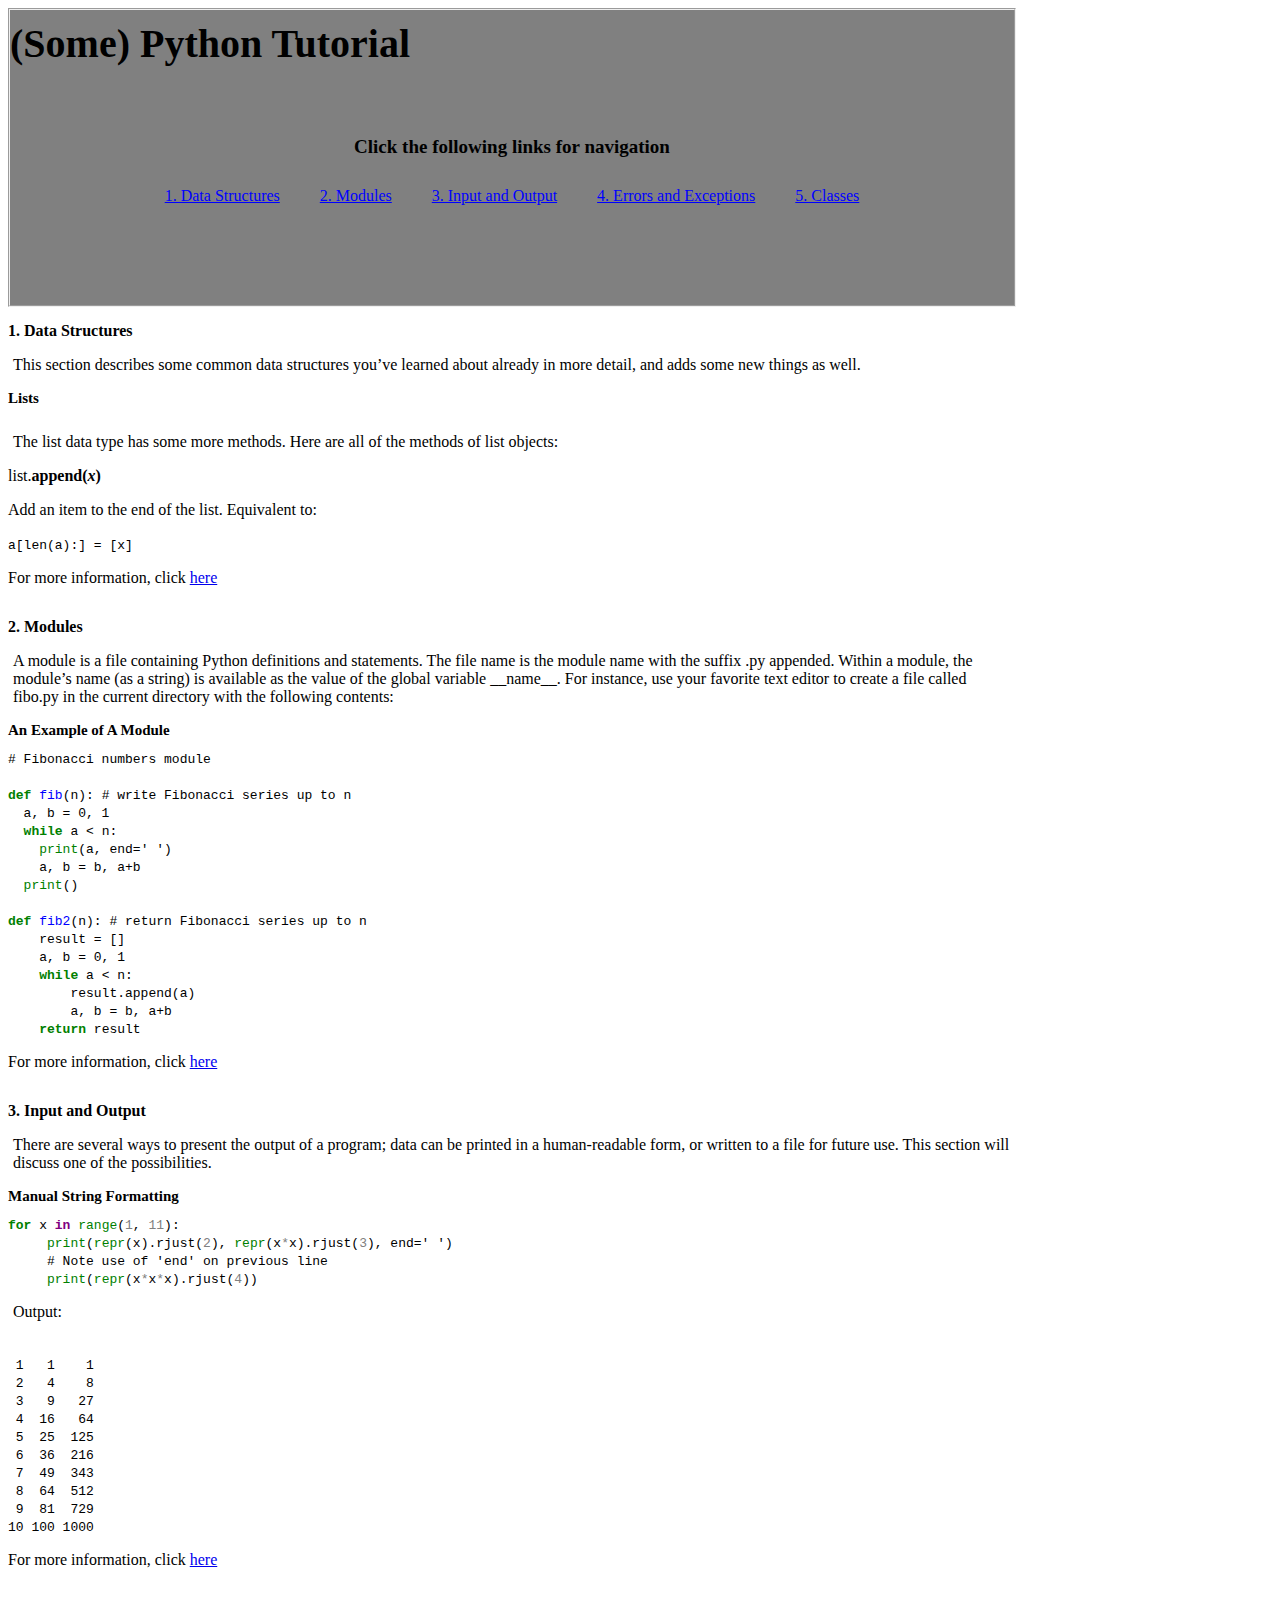
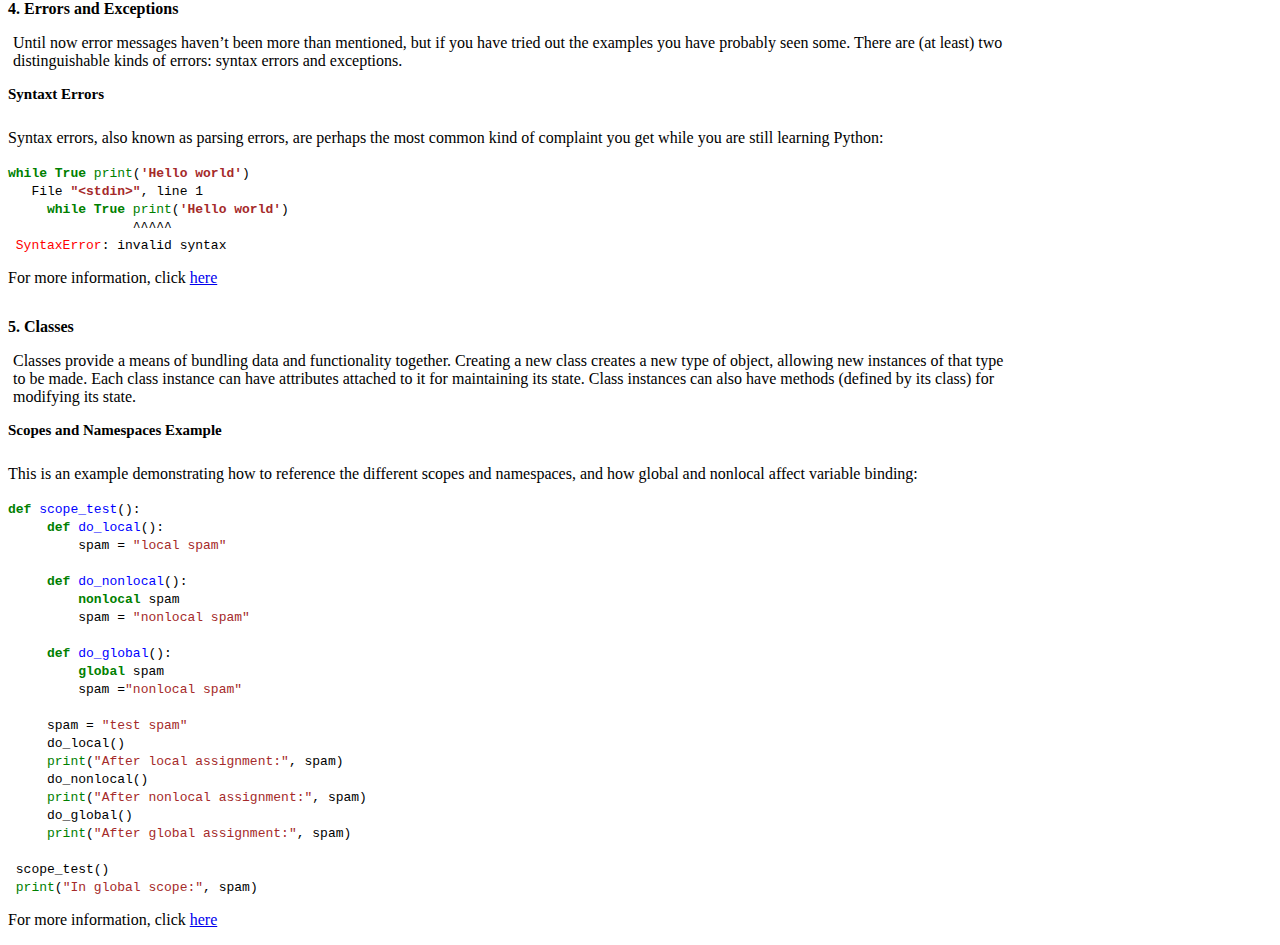
==== HTML-CSS-Projects/Technical_Documentation_Page/index.html @ 35f9b8da "update" ====
<!DOCTYPE html>
<html lang="en">
  <head>
    <meta charset="utf-8">
    <meta name="viewport" content="width=device-width, initial-scale=1.0">
    <title>Technical Documentation Page For Python</title>
    <link rel="stylesheet" href="styles.css"></link>
  </head>
  <body>
    <main id="main-doc">
      <fieldset id='navfield'>
        <nav id="navbar">
        <header id="navHeader">(Some) Python Tutorial</header>
        <p id="nav-description">Click the following links for navigation</p>
        <a class="nav-link" href="#1._data_structures">1. Data Structures</a>
        <a class="nav-link" href="#2._modules">2. Modules</a>
        <a class="nav-link" href="#3._input_and_output">3. Input and Output</a>
        <a class="nav-link" href="#4._errors_and_exceptions">4. Errors and Exceptions</a>
        <a class="nav-link" href="#5._classes">5. Classes</a>
      </nav>
      </fieldset>
      <section class='main-section' id='1._data_structures' >
        <header id='main-header'>1. Data Structures</header>
        <p id='description'>This section describes some common data structures you’ve learned about already in more detail, and adds some new things as well.</p>
        <li>Lists</li>
        <p id='description'>The list data type has some more methods. Here are all of the methods of list objects:</p>
        <p id="item">list.<strong>append(<em>x</em>)</strong></p>
        <p id="item-description">Add an item to the end of the list. Equivalent to:</p>
        <div class="code_section">
          <code>a[len(a):] = [x]</code>
        </div>
        <p id='link-description'>For more information, click <a class="other-links" href="https://docs.python.org/3/tutorial/datastructures.html">here</a></p>
      </section>
      <section class='main-section' id="2._modules">
        <header id='main-header'>2. Modules</header>
        <p id='description'>A module is a file containing Python definitions and statements. The file name is the module name with the suffix .py appended. Within a module, the module’s name (as a string) is available as the value of the global variable __name__. For instance, use your favorite text editor to create a file called fibo.py in the current directory with the following contents:</p>
        <li>An Example of A Module</li>
        <div class="code_section">
          <code># Fibonacci numbers module<br/><br/><span class="green_bold">def </span><span class="blue_normal">fib</span>(n):    # write Fibonacci series up to n<br/>&nbsp;&nbsp;a, b = 0, 1<br/>&nbsp;&nbsp;<span class="green_bold">while</span> a < n:<br/>&nbsp;&nbsp;&nbsp;&nbsp;<span class="green_normal">print</span>(a, end=' ')<br/>&nbsp;&nbsp;&nbsp;&nbsp;a, b = b, a+b<br/>&nbsp;&nbsp;<span class="green_normal">print</span>()<br/><br/><span class="green_bold">def </span><span class="blue_normal">fib2</span>(n):   # return Fibonacci series up to n<br/>
    &nbsp;&nbsp;&nbsp;&nbsp;result = []<br/>
    &nbsp;&nbsp;&nbsp;&nbsp;a, b = 0, 1<br/>
    &nbsp;&nbsp;&nbsp;&nbsp;<span class="green_bold">while</span> a < n:<br/>
        &nbsp;&nbsp;&nbsp;&nbsp;&nbsp;&nbsp;&nbsp;&nbsp;result.append(a)<br/>
        &nbsp;&nbsp;&nbsp;&nbsp;&nbsp;&nbsp;&nbsp;&nbsp;a, b = b, a+b<br/>
    &nbsp;&nbsp;&nbsp;&nbsp;<span class="green_bold">return</span> result</code>
        </div>
        <p id='link-description'>For more information, click <a class="other-links" href="https://docs.python.org/3/tutorial/modules.html">here</a></p>
      </section>
      <section class='main-section' id="3._input_and_output">
        <header id='main-header'>3. Input and Output</header>
        <p id='description'>There are several ways to present the output of a program; data can be printed in a human-readable form, or written to a file for future use. This section will discuss one of the possibilities.</p>
        <li>Manual String Formatting</li>
        <div class="code_section">
          <code><span class="green_bold">for</span> x <span class="purple_bold">in</span><span class="green_normal"> range</span>(<span class="grey_normal">1</span>, <span class="grey_normal">11</span>):<br/>&nbsp;&nbsp;&nbsp;&nbsp;&nbsp;<span class="green_normal">print</span>(<span class="green_normal">repr</span>(x).rjust(<span class="grey_normal">2</span>), <span class="green_normal">repr</span>(x<span class="grey_normal">*</span>x).rjust(<span class="grey_normal">3</span>), end=' ')<br/>&nbsp;&nbsp;&nbsp;&nbsp; # Note use of 'end' on previous line<br/>&nbsp;&nbsp;&nbsp;&nbsp;<span class="green_normal"> print</span>(<span class="green_normal">repr</span>(x<span class="grey_normal">*</span>x<span class="grey_normal">*</span>x).rjust(<span class="grey_normal">4</span>))</code>
        </div>
        <p id="description">Output:</p>
        <div class="code_section">
          <code>
            <br/>&nbsp;1&nbsp;&nbsp;&nbsp;1&nbsp;&nbsp;&nbsp;&nbsp;1<br/>&nbsp;2&nbsp;&nbsp;&nbsp;4&nbsp;&nbsp;&nbsp;&nbsp;8<br/>&nbsp;3&nbsp;&nbsp;&nbsp;9&nbsp;&nbsp;&nbsp;27<br/>&nbsp;4&nbsp;&nbsp;16&nbsp;&nbsp;&nbsp;64<br/>&nbsp;5&nbsp;&nbsp;25&nbsp;&nbsp;125<br/>&nbsp;6&nbsp;&nbsp;36&nbsp;&nbsp;216<br/>&nbsp;7&nbsp;&nbsp;49&nbsp;&nbsp;343<br/>&nbsp;8&nbsp;&nbsp;64&nbsp;&nbsp;512<br/>&nbsp;9&nbsp;&nbsp;81&nbsp;&nbsp;729<br/>10 100 1000
          </code>
        </div>
        <p id='link-description'>For more information, click <a class="other-links" href="https://docs.python.org/3/tutorial/inputoutput.html">here</a></p>
      </section>
      <section class='main-section' id="4._errors_and_exceptions">
        <header id='main-header'>4. Errors and Exceptions</header>
        <p id='description'>Until now error messages haven’t been more than mentioned, but if you have tried out the examples you have probably seen some. There are (at least) two distinguishable kinds of errors: syntax errors and exceptions.</p>
        <li>Syntaxt Errors</li>
        <p id='code-description'>Syntax errors, also known as parsing errors, are perhaps the most common kind of complaint you get while you are still learning Python:</p>
        <div class="code_section">
          <code>
            <span class="green_bold">while True </span><span class="green_normal">print</span>(<span class="brown_bold">'Hello world'</span>)<br/>&nbsp;&nbsp;&nbsp;File <span class="brown_bold">"&ltstdin&gt"</span>, line 1<br/>&nbsp;&nbsp;&nbsp;&nbsp;&nbsp;<span class="green_bold">while True</span><span class="green_normal"> print</span>(<span class="brown_bold">'Hello world'</span>)<br/>&nbsp;&nbsp;&nbsp;&nbsp;&nbsp;&nbsp;&nbsp;&nbsp;&nbsp;&nbsp;&nbsp;&nbsp;&nbsp;&nbsp;&nbsp;&nbsp;^^^^^<br/>&nbsp;<span class="red_normal">SyntaxError</span>: invalid syntax
          </code>
        </div>
        <code></code>
        <p id='link-description'>For more information, click <a class="other-links" href="https://docs.python.org/3/tutorial/errors.html">here</a></p>
      </section>
      <section class='main-section' id='5._classes'>
        <header id='main-header'>5. Classes</header>
        <p id='description'>Classes provide a means of bundling data and functionality together. Creating a new class creates a new type of object, allowing new instances of that type to be made. Each class instance can have attributes attached to it for maintaining its state. Class instances can also have methods (defined by its class) for modifying its state.</p>
        <li>Scopes and Namespaces Example</li>
        <p id="code-description">This is an example demonstrating how to reference the different scopes and namespaces, and how global and nonlocal affect variable binding:</p>
        <div class="code_section">
          <code>
            <span class='green_bold'>def </span><span class='blue_normal'>scope_test</span>():<br/>&nbsp;&nbsp;&nbsp;&nbsp;&nbsp;<span class='green_bold'>def </span><span class='blue_normal'>do_local</span>():<br/>&nbsp;&nbsp;&nbsp;&nbsp;&nbsp;&nbsp;&nbsp;&nbsp;&nbsp;spam =<span class="brown_normal"> "local spam"</span><br/><br/>&nbsp;&nbsp;&nbsp;&nbsp;&nbsp;<span class='green_bold'>def </span><span class='blue_normal'>do_nonlocal</span>():<br/>&nbsp;&nbsp;&nbsp;&nbsp;&nbsp;&nbsp;&nbsp;&nbsp;&nbsp;<span class='green_bold'>nonlocal </span>spam<br/>&nbsp;&nbsp;&nbsp;&nbsp;&nbsp;&nbsp;&nbsp;&nbsp;&nbsp;spam =<span class="brown_normal"> "nonlocal spam"</span><br/><br/>&nbsp;&nbsp;&nbsp;&nbsp;&nbsp;<span class='green_bold'>def </span><span class='blue_normal'>do_global</span>():<br/>&nbsp;&nbsp;&nbsp;&nbsp;&nbsp;&nbsp;&nbsp;&nbsp;&nbsp;<span class='green_bold'>global </span>spam</span><br/>&nbsp;&nbsp;&nbsp;&nbsp;&nbsp;&nbsp;&nbsp;&nbsp;&nbsp;spam =<span class="brown_normal">"nonlocal spam"</span><br/><br/>&nbsp;&nbsp;&nbsp;&nbsp;&nbsp;spam =<span class="brown_normal"> "test spam"</span><br/>&nbsp;&nbsp;&nbsp;&nbsp;&nbsp;do_local()<br/>&nbsp;&nbsp;&nbsp;&nbsp;&nbsp;<span class="green_normal">print</span>(<span class="brown_normal">"After local assignment:"</span>, spam)<br/>&nbsp;&nbsp;&nbsp;&nbsp;&nbsp;do_nonlocal()<br/>&nbsp;&nbsp;&nbsp;&nbsp;&nbsp;<span class="green_normal">print</span>(<span class="brown_normal">"After nonlocal assignment:"</span>, spam)<br/>&nbsp;&nbsp;&nbsp;&nbsp;&nbsp;do_global()<br/>&nbsp;&nbsp;&nbsp;&nbsp;&nbsp;<span class="green_normal">print</span>(<span class="brown_normal">"After global assignment:"</span>, spam)<br/><br/>&nbsp;scope_test()<br/>&nbsp;<span class="green_normal">print</span>(<span class="brown_normal">"In global scope:"</span>, spam)
          </code>
        </div>
        <p id='link-description'>For more information, click <a class="other-links" href="https://docs.python.org/3/tutorial/classes.html#class-objects">here</a></p>
      </section>
    </main>
  </body>
</html>
---- HTML-CSS-Projects/Technical_Documentation_Page/styles.css ----
html {
    width: 80%; 
  }
  
  #navfield {
    position: relative;
    padding: 0;
    margin: 0;
    background-color: grey;
  }
  
  #navHeader {
    font-family: Verdana;
    font-size: 40px;
    font-weight: bold;
    padding: 10px 20px 50px 0px;
    text-align: left;
  }
  
  #main-header {
    font-family: Verdana;
    font-weight: bold;
    padding-top: 15px;
  }
  
  #navbar:not(#navHeader) {
    text-align: center;
    padding-right:0;
    padding-bottom: 100px;
  }
  
  .nav-link {
    color: blue;
    padding:18px;
    text-align: right;
  }
  
  #nav-description {
    text-align: center;
    padding-bottom: 10px;
    font-size: 19px;
    font-weight: bold;
  }
  
  li {
    font-family: Georgia;
    font-size: 15px;
    font-weight: bold;
    padding-bottom: 10px;
  }
  
  #description {
    padding-left: 5px;
  }
  
  #item {
    padding-left:20;
  }
  
  .code_section {
    background-color: f2f2f2;
    padding-left: 5;
    width: 100%;
  }
  
  #definition {
    padding-bottom: 10px;
  }
  
  .green_bold {
    color: green;
    font-weight: bold;
    padding-left:0;
    padding-right:0;
  }
  
  .green_normal {
    color:green;
    font-weight: normal;
    padding-left:0;
    padding-right:0;
  }
  
  .blue_normal {
    color: blue;
    font-weight: normal;
    padding-left:0;
    padding-right:0;
  }
  
  .brown_normal {
    color: brown;
    font-weight:normal;
    padding-left:0;
    padding-right:0;
  }
  
  .brown_bold {
    color: brown;
    font-weight:bold;
    padding-left:0;
    padding-right:0;
  }
  
  .purple_bold {
    color: purple;
    font-weight: bold;
    padding-left:0;
    padding-right: 0;
  }
  
  .grey_normal {
    color: grey;
    font-weight: normal;
    padding-left:0;
    padding-right: 0;
  }
  
  .red_normal {
    color: red;
    font-weight: normal;
    padding-left:0;
    padding-right: 0;
  }
  
  @media (min-width:500px) and (max-width: 1200px) {
    * {
      padding: 5px;
    }
  }
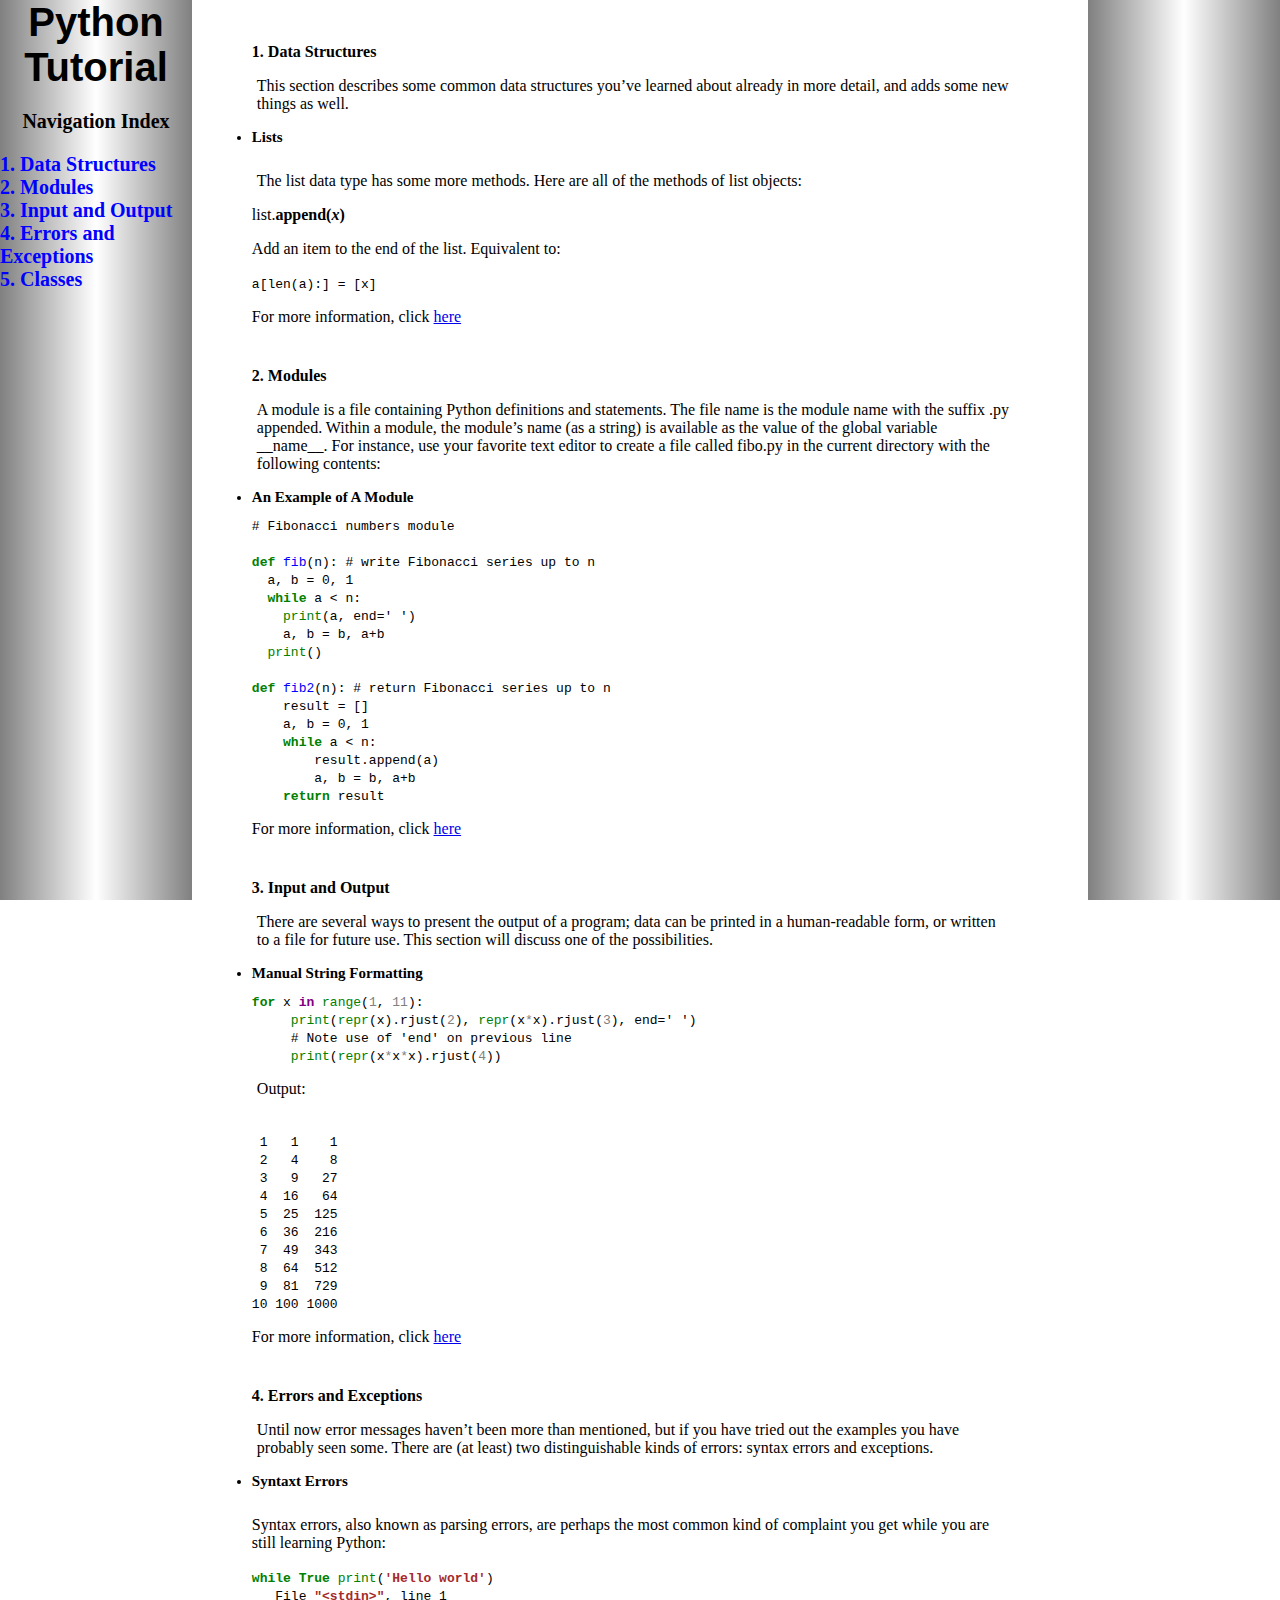
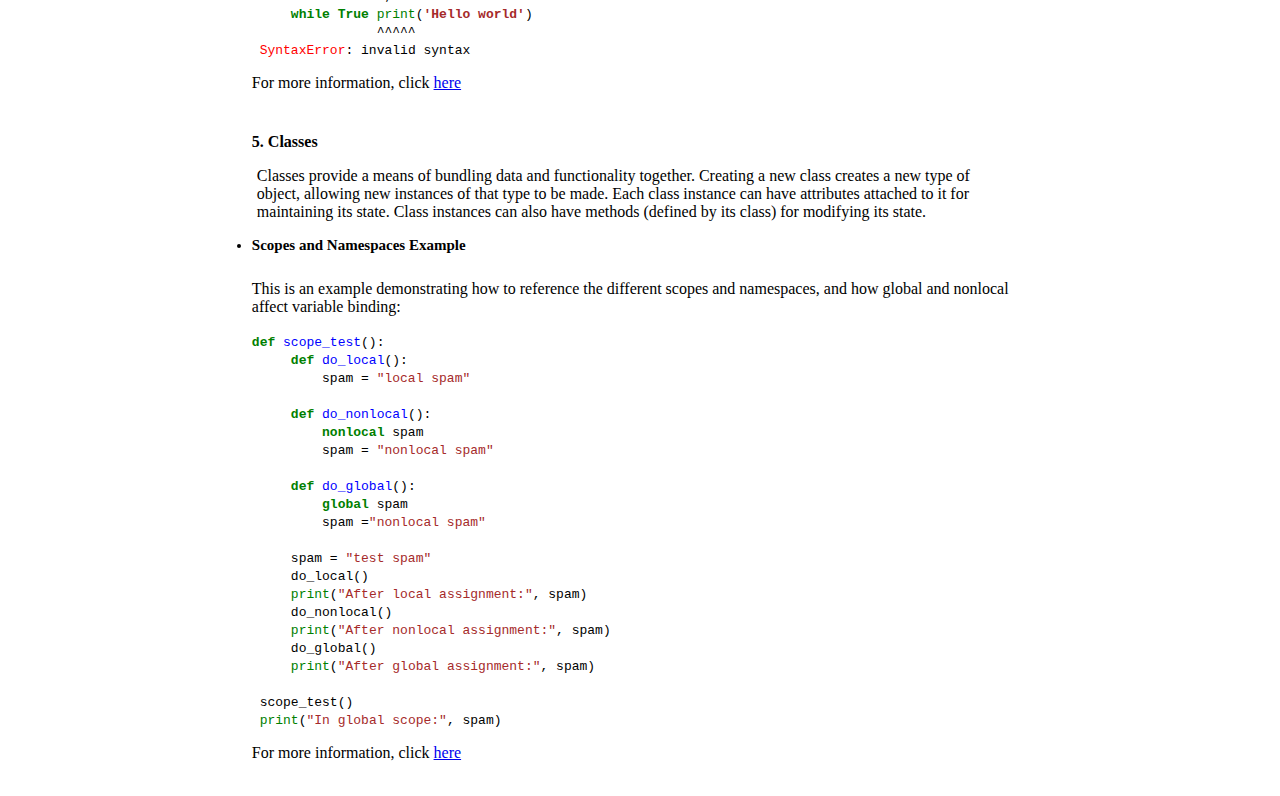
==== commit 2407ab91: "update" ====
--- a/HTML-CSS-Projects/Technical_Documentation_Page/index.html
+++ b/HTML-CSS-Projects/Technical_Documentation_Page/index.html
@@ -7,85 +7,97 @@
     <link rel="stylesheet" href="styles.css"></link>
   </head>
   <body>
-    <main id="main-doc">
-      <fieldset id='navfield'>
-        <nav id="navbar">
-        <header id="navHeader">(Some) Python Tutorial</header>
-        <p id="nav-description">Click the following links for navigation</p>
-        <a class="nav-link" href="#1._data_structures">1. Data Structures</a>
-        <a class="nav-link" href="#2._modules">2. Modules</a>
-        <a class="nav-link" href="#3._input_and_output">3. Input and Output</a>
-        <a class="nav-link" href="#4._errors_and_exceptions">4. Errors and Exceptions</a>
-        <a class="nav-link" href="#5._classes">5. Classes</a>
-      </nav>
-      </fieldset>
-      <section class='main-section' id='1._data_structures' >
-        <header id='main-header'>1. Data Structures</header>
-        <p id='description'>This section describes some common data structures you’ve learned about already in more detail, and adds some new things as well.</p>
-        <li>Lists</li>
-        <p id='description'>The list data type has some more methods. Here are all of the methods of list objects:</p>
-        <p id="item">list.<strong>append(<em>x</em>)</strong></p>
-        <p id="item-description">Add an item to the end of the list. Equivalent to:</p>
-        <div class="code_section">
-          <code>a[len(a):] = [x]</code>
-        </div>
-        <p id='link-description'>For more information, click <a class="other-links" href="https://docs.python.org/3/tutorial/datastructures.html">here</a></p>
-      </section>
-      <section class='main-section' id="2._modules">
-        <header id='main-header'>2. Modules</header>
-        <p id='description'>A module is a file containing Python definitions and statements. The file name is the module name with the suffix .py appended. Within a module, the module’s name (as a string) is available as the value of the global variable __name__. For instance, use your favorite text editor to create a file called fibo.py in the current directory with the following contents:</p>
-        <li>An Example of A Module</li>
-        <div class="code_section">
-          <code># Fibonacci numbers module<br/><br/><span class="green_bold">def </span><span class="blue_normal">fib</span>(n):    # write Fibonacci series up to n<br/>&nbsp;&nbsp;a, b = 0, 1<br/>&nbsp;&nbsp;<span class="green_bold">while</span> a < n:<br/>&nbsp;&nbsp;&nbsp;&nbsp;<span class="green_normal">print</span>(a, end=' ')<br/>&nbsp;&nbsp;&nbsp;&nbsp;a, b = b, a+b<br/>&nbsp;&nbsp;<span class="green_normal">print</span>()<br/><br/><span class="green_bold">def </span><span class="blue_normal">fib2</span>(n):   # return Fibonacci series up to n<br/>
+    <div class="container1">
+      <nav id="navbar">
+      <header id="navHeader">Python Tutorial</header>
+      <p id="nav-description">Navigation Index</p>
+      <a class="nav-link" href="#1._data_structures">1. Data Structures</a>
+      <a class="nav-link" href="#2._modules">2. Modules</a>
+      <a class="nav-link" href="#3._input_and_output">3. Input and Output</a>
+      <a class="nav-link" href="#4._errors_and_exceptions">4. Errors and Exceptions</a>
+      <a class="nav-link" href="#5._classes">5. Classes</a>
+      </nav>         
+    </div>
+    <div class="sec-div"></div>
+    <div id="docfield">
+      <main id="main-doc">
+        <section class='main-section' id='1._data_structures' >
+          <header id='main-header'>1. Data Structures</header>
+          <p id='description'>This section describes some common data structures you’ve learned about already in more detail, and adds some new things as well.</p>
+          <li>Lists</li>
+          <p id='description'>The list data type has some more methods. Here are all of the methods of list objects:</p>
+          <p id="item">list.<strong>append(<em>x</em>)</strong></p>
+          <p id="item-description">Add an item to the end of the list. Equivalent to:</p>
+          <div class="code_section">
+            <code>a[len(a):] = [x]</code>
+          </div>
+          <p id='link-description'>For more information, click <a class="other-links" href="https://docs.python.org/3/tutorial/datastructures.html">here</a></p>
+        </section>
+        <section class='main-section' id="2._modules">
+          <header id='main-header'>2. Modules</header>
+          <p id='description'>A module is a file containing Python definitions and statements. The file name is the module name with the suffix .py appended. Within a module, the module’s name (as a string) is available as the value of the global variable __name__. For instance, use your favorite text editor to create a file called fibo.py in the current directory with the following contents:</p>
+          <li>An Example of A Module</li>
+          <div class="code_section">
+            <code># Fibonacci numbers module<br/><br/><span class="green_bold">def </span><span class="blue_normal">fib</span>(n):    # write Fibonacci series up to n<br/>&nbsp;&nbsp;a, b = 0, 1<br/>&nbsp;&nbsp;<span class="green_bold">while</span> a < n:<br/>&nbsp;&nbsp;&nbsp;&nbsp;<span class="green_normal">print</span>(a, end=' ')<br/>&nbsp;&nbsp;&nbsp;&nbsp;a, b = b, a+b<br/>&nbsp;&nbsp;<span class="green_normal">print</span>()<br/><br/><span class="green_bold">def </span><span class="blue_normal">fib2</span>(n):   # return Fibonacci series up to n<br/>
     &nbsp;&nbsp;&nbsp;&nbsp;result = []<br/>
     &nbsp;&nbsp;&nbsp;&nbsp;a, b = 0, 1<br/>
     &nbsp;&nbsp;&nbsp;&nbsp;<span class="green_bold">while</span> a < n:<br/>
         &nbsp;&nbsp;&nbsp;&nbsp;&nbsp;&nbsp;&nbsp;&nbsp;result.append(a)<br/>
         &nbsp;&nbsp;&nbsp;&nbsp;&nbsp;&nbsp;&nbsp;&nbsp;a, b = b, a+b<br/>
     &nbsp;&nbsp;&nbsp;&nbsp;<span class="green_bold">return</span> result</code>
-        </div>
-        <p id='link-description'>For more information, click <a class="other-links" href="https://docs.python.org/3/tutorial/modules.html">here</a></p>
-      </section>
-      <section class='main-section' id="3._input_and_output">
-        <header id='main-header'>3. Input and Output</header>
-        <p id='description'>There are several ways to present the output of a program; data can be printed in a human-readable form, or written to a file for future use. This section will discuss one of the possibilities.</p>
-        <li>Manual String Formatting</li>
-        <div class="code_section">
-          <code><span class="green_bold">for</span> x <span class="purple_bold">in</span><span class="green_normal"> range</span>(<span class="grey_normal">1</span>, <span class="grey_normal">11</span>):<br/>&nbsp;&nbsp;&nbsp;&nbsp;&nbsp;<span class="green_normal">print</span>(<span class="green_normal">repr</span>(x).rjust(<span class="grey_normal">2</span>), <span class="green_normal">repr</span>(x<span class="grey_normal">*</span>x).rjust(<span class="grey_normal">3</span>), end=' ')<br/>&nbsp;&nbsp;&nbsp;&nbsp; # Note use of 'end' on previous line<br/>&nbsp;&nbsp;&nbsp;&nbsp;<span class="green_normal"> print</span>(<span class="green_normal">repr</span>(x<span class="grey_normal">*</span>x<span class="grey_normal">*</span>x).rjust(<span class="grey_normal">4</span>))</code>
-        </div>
-        <p id="description">Output:</p>
-        <div class="code_section">
-          <code>
+          </div>
+          <div class="link-description">
+            <p id='link-description'>For more information, click <a class="other-links" href="https://docs.python.org/3/tutorial/modules.html">here</a></p>
+          </div>
+        </section>
+        <section class='main-section' id="3._input_and_output">
+          <header id='main-header'>3. Input and Output</header>
+          <p id='description'>There are several ways to present the output of a program; data can be printed in a human-readable form, or written to a file for future use. This section will discuss one of the possibilities.</p>
+          <li>Manual String Formatting</li>
+          <div class="code_section">
+            <code><span class="green_bold">for</span> x <span class="purple_bold">in</span><span class="green_normal"> range</span>(<span class="grey_normal">1</span>, <span class="grey_normal">11</span>):<br/>&nbsp;&nbsp;&nbsp;&nbsp;&nbsp;<span class="green_normal">print</span>(<span class="green_normal">repr</span>(x).rjust(<span class="grey_normal">2</span>), <span class="green_normal">repr</span>(x<span class="grey_normal">*</span>x).rjust(<span class="grey_normal">3</span>), end=' ')<br/>&nbsp;&nbsp;&nbsp;&nbsp; # Note use of 'end' on previous line<br/>&nbsp;&nbsp;&nbsp;&nbsp;<span class="green_normal"> print</span>(<span class="green_normal">repr</span>(x<span class="grey_normal">*</span>x<span class="grey_normal">*</span>x).rjust(<span class="grey_normal">4</span>))</code>
+          </div>
+          <p id="description">Output:</p>
+          <div class="code_section">
+            <code>
             <br/>&nbsp;1&nbsp;&nbsp;&nbsp;1&nbsp;&nbsp;&nbsp;&nbsp;1<br/>&nbsp;2&nbsp;&nbsp;&nbsp;4&nbsp;&nbsp;&nbsp;&nbsp;8<br/>&nbsp;3&nbsp;&nbsp;&nbsp;9&nbsp;&nbsp;&nbsp;27<br/>&nbsp;4&nbsp;&nbsp;16&nbsp;&nbsp;&nbsp;64<br/>&nbsp;5&nbsp;&nbsp;25&nbsp;&nbsp;125<br/>&nbsp;6&nbsp;&nbsp;36&nbsp;&nbsp;216<br/>&nbsp;7&nbsp;&nbsp;49&nbsp;&nbsp;343<br/>&nbsp;8&nbsp;&nbsp;64&nbsp;&nbsp;512<br/>&nbsp;9&nbsp;&nbsp;81&nbsp;&nbsp;729<br/>10 100 1000
-          </code>
-        </div>
-        <p id='link-description'>For more information, click <a class="other-links" href="https://docs.python.org/3/tutorial/inputoutput.html">here</a></p>
-      </section>
-      <section class='main-section' id="4._errors_and_exceptions">
-        <header id='main-header'>4. Errors and Exceptions</header>
-        <p id='description'>Until now error messages haven’t been more than mentioned, but if you have tried out the examples you have probably seen some. There are (at least) two distinguishable kinds of errors: syntax errors and exceptions.</p>
-        <li>Syntaxt Errors</li>
-        <p id='code-description'>Syntax errors, also known as parsing errors, are perhaps the most common kind of complaint you get while you are still learning Python:</p>
-        <div class="code_section">
-          <code>
-            <span class="green_bold">while True </span><span class="green_normal">print</span>(<span class="brown_bold">'Hello world'</span>)<br/>&nbsp;&nbsp;&nbsp;File <span class="brown_bold">"&ltstdin&gt"</span>, line 1<br/>&nbsp;&nbsp;&nbsp;&nbsp;&nbsp;<span class="green_bold">while True</span><span class="green_normal"> print</span>(<span class="brown_bold">'Hello world'</span>)<br/>&nbsp;&nbsp;&nbsp;&nbsp;&nbsp;&nbsp;&nbsp;&nbsp;&nbsp;&nbsp;&nbsp;&nbsp;&nbsp;&nbsp;&nbsp;&nbsp;^^^^^<br/>&nbsp;<span class="red_normal">SyntaxError</span>: invalid syntax
-          </code>
-        </div>
-        <code></code>
-        <p id='link-description'>For more information, click <a class="other-links" href="https://docs.python.org/3/tutorial/errors.html">here</a></p>
-      </section>
-      <section class='main-section' id='5._classes'>
-        <header id='main-header'>5. Classes</header>
-        <p id='description'>Classes provide a means of bundling data and functionality together. Creating a new class creates a new type of object, allowing new instances of that type to be made. Each class instance can have attributes attached to it for maintaining its state. Class instances can also have methods (defined by its class) for modifying its state.</p>
-        <li>Scopes and Namespaces Example</li>
-        <p id="code-description">This is an example demonstrating how to reference the different scopes and namespaces, and how global and nonlocal affect variable binding:</p>
-        <div class="code_section">
-          <code>
-            <span class='green_bold'>def </span><span class='blue_normal'>scope_test</span>():<br/>&nbsp;&nbsp;&nbsp;&nbsp;&nbsp;<span class='green_bold'>def </span><span class='blue_normal'>do_local</span>():<br/>&nbsp;&nbsp;&nbsp;&nbsp;&nbsp;&nbsp;&nbsp;&nbsp;&nbsp;spam =<span class="brown_normal"> "local spam"</span><br/><br/>&nbsp;&nbsp;&nbsp;&nbsp;&nbsp;<span class='green_bold'>def </span><span class='blue_normal'>do_nonlocal</span>():<br/>&nbsp;&nbsp;&nbsp;&nbsp;&nbsp;&nbsp;&nbsp;&nbsp;&nbsp;<span class='green_bold'>nonlocal </span>spam<br/>&nbsp;&nbsp;&nbsp;&nbsp;&nbsp;&nbsp;&nbsp;&nbsp;&nbsp;spam =<span class="brown_normal"> "nonlocal spam"</span><br/><br/>&nbsp;&nbsp;&nbsp;&nbsp;&nbsp;<span class='green_bold'>def </span><span class='blue_normal'>do_global</span>():<br/>&nbsp;&nbsp;&nbsp;&nbsp;&nbsp;&nbsp;&nbsp;&nbsp;&nbsp;<span class='green_bold'>global </span>spam</span><br/>&nbsp;&nbsp;&nbsp;&nbsp;&nbsp;&nbsp;&nbsp;&nbsp;&nbsp;spam =<span class="brown_normal">"nonlocal spam"</span><br/><br/>&nbsp;&nbsp;&nbsp;&nbsp;&nbsp;spam =<span class="brown_normal"> "test spam"</span><br/>&nbsp;&nbsp;&nbsp;&nbsp;&nbsp;do_local()<br/>&nbsp;&nbsp;&nbsp;&nbsp;&nbsp;<span class="green_normal">print</span>(<span class="brown_normal">"After local assignment:"</span>, spam)<br/>&nbsp;&nbsp;&nbsp;&nbsp;&nbsp;do_nonlocal()<br/>&nbsp;&nbsp;&nbsp;&nbsp;&nbsp;<span class="green_normal">print</span>(<span class="brown_normal">"After nonlocal assignment:"</span>, spam)<br/>&nbsp;&nbsp;&nbsp;&nbsp;&nbsp;do_global()<br/>&nbsp;&nbsp;&nbsp;&nbsp;&nbsp;<span class="green_normal">print</span>(<span class="brown_normal">"After global assignment:"</span>, spam)<br/><br/>&nbsp;scope_test()<br/>&nbsp;<span class="green_normal">print</span>(<span class="brown_normal">"In global scope:"</span>, spam)
-          </code>
-        </div>
-        <p id='link-description'>For more information, click <a class="other-links" href="https://docs.python.org/3/tutorial/classes.html#class-objects">here</a></p>
-      </section>
-    </main>
+            </code>
+          </div>
+          <div class="link-description">
+            <p id='link-description'>For more information, click <a class="other-links" href="https://docs.python.org/3/tutorial/inputoutput.html">here</a></p>
+          </div>
+        </section>
+        <section class='main-section' id="4._errors_and_exceptions">
+          <header id='main-header'>4. Errors and Exceptions</header>
+          <p id='description'>Until now error messages haven’t been more than mentioned, but if you have tried out the examples you have probably seen some. There are (at least) two distinguishable kinds of errors: syntax errors and exceptions.</p>
+          <li>Syntaxt Errors</li>
+          <p id='code-description'>Syntax errors, also known as parsing errors, are perhaps the most common kind of complaint you get while you are still learning Python:</p>
+          <div class="code_section">
+            <code>
+              <span class="green_bold">while True </span><span class="green_normal">print</span>(<span class="brown_bold">'Hello world'</span>)<br/>&nbsp;&nbsp;&nbsp;File <span class="brown_bold">"&ltstdin&gt"</span>, line 1<br/>&nbsp;&nbsp;&nbsp;&nbsp;&nbsp;<span class="green_bold">while True</span><span class="green_normal"> print</span>(<span class="brown_bold">'Hello world'</span>)<br/>&nbsp;&nbsp;&nbsp;&nbsp;&nbsp;&nbsp;&nbsp;&nbsp;&nbsp;&nbsp;&nbsp;&nbsp;&nbsp;&nbsp;&nbsp;&nbsp;^^^^^<br/>&nbsp;<span class="red_normal">SyntaxError</span>: invalid syntax
+            </code>
+          </div>
+          <code></code>
+          <div class="link-description">
+            <p id='link-description'>For more information, click <a class="other-links" href="https://docs.python.org/3/tutorial/errors.html">here</a></p>
+          </div>
+        </section>
+        <section class='main-section' id='5._classes'>
+          <header id='main-header'>5. Classes</header>
+          <p id='description'>Classes provide a means of bundling data and functionality together. Creating a new class creates a new type of object, allowing new instances of that type to be made. Each class instance can have attributes attached to it for maintaining its state. Class instances can also have methods (defined by its class) for modifying its state.</p>
+          <li>Scopes and Namespaces Example</li>
+          <p id="code-description">This is an example demonstrating how to reference the different scopes and namespaces, and how global and nonlocal affect variable binding:</p>
+          <div class="code_section">
+            <code>
+              <span class='green_bold'>def </span><span class='blue_normal'>scope_test</span>():<br/>&nbsp;&nbsp;&nbsp;&nbsp;&nbsp;<span class='green_bold'>def </span><span class='blue_normal'>do_local</span>():<br/>&nbsp;&nbsp;&nbsp;&nbsp;&nbsp;&nbsp;&nbsp;&nbsp;&nbsp;spam =<span class="brown_normal"> "local spam"</span><br/><br/>&nbsp;&nbsp;&nbsp;&nbsp;&nbsp;<span class='green_bold'>def </span><span class='blue_normal'>do_nonlocal</span>():<br/>&nbsp;&nbsp;&nbsp;&nbsp;&nbsp;&nbsp;&nbsp;&nbsp;&nbsp;<span class='green_bold'>nonlocal </span>spam<br/>&nbsp;&nbsp;&nbsp;&nbsp;&nbsp;&nbsp;&nbsp;&nbsp;&nbsp;spam =<span class="brown_normal"> "nonlocal spam"</span><br/><br/>&nbsp;&nbsp;&nbsp;&nbsp;&nbsp;<span class='green_bold'>def </span><span class='blue_normal'>do_global</span>():<br/>&nbsp;&nbsp;&nbsp;&nbsp;&nbsp;&nbsp;&nbsp;&nbsp;&nbsp;<span class='green_bold'>global </span>spam</span><br/>&nbsp;&nbsp;&nbsp;&nbsp;&nbsp;&nbsp;&nbsp;&nbsp;&nbsp;spam =<span class="brown_normal">"nonlocal spam"</span><br/><br/>&nbsp;&nbsp;&nbsp;&nbsp;&nbsp;spam =<span class="brown_normal"> "test spam"</span><br/>&nbsp;&nbsp;&nbsp;&nbsp;&nbsp;do_local()<br/>&nbsp;&nbsp;&nbsp;&nbsp;&nbsp;<span class="green_normal">print</span>(<span class="brown_normal">"After local assignment:"</span>, spam)<br/>&nbsp;&nbsp;&nbsp;&nbsp;&nbsp;do_nonlocal()<br/>&nbsp;&nbsp;&nbsp;&nbsp;&nbsp;<span class="green_normal">print</span>(<span class="brown_normal">"After nonlocal assignment:"</span>, spam)<br/>&nbsp;&nbsp;&nbsp;&nbsp;&nbsp;do_global()<br/>&nbsp;&nbsp;&nbsp;&nbsp;&nbsp;<span class="green_normal">print</span>(<span class="brown_normal">"After global assignment:"</span>, spam)<br/><br/>&nbsp;scope_test()<br/>&nbsp;<span class="green_normal">print</span>(<span class="brown_normal">"In global scope:"</span>, spam)
+            </code>
+          </div>
+          <div class="link-description">
+            <p id='link-description'>For more information, click <a class="other-links" href="https://docs.python.org/3/tutorial/classes.html#class-objects">here</a></p>
+          </div>
+        </section>
+      </main>
+    </div>
+    <div class="container2"></div>    
   </body>
 </html>--- a/HTML-CSS-Projects/Technical_Documentation_Page/styles.css
+++ b/HTML-CSS-Projects/Technical_Documentation_Page/styles.css
@@ -1,131 +1,153 @@
-html {
-    width: 80%; 
+.container1 {
+  display: flex;
+  flex-direction: column;
+  position: fixed;
+  top: 0;
+  left: 0;
+  width: 15%;
+  height: 100%;
+  background-image: linear-gradient(90deg, grey, white 50%, grey);
+}
+
+#navHeader {
+  font: bold 40px Verdana, sans-serif;
+  text-align: center;
+}
+
+#nav-description {
+  text-align: center;
+  font-size: 20px;
+  font-weight: bold;
+}
+
+
+.nav-link {
+  display: flex;
+  margin: 0;
+  padding: 10 10 10 10;
+  font-size: 20px;
+  font-weight: bold;
+  color: blue;
+  text-decoration: none;
+}
+
+#nav-description {
+  text-align: center;
+  font-size: 20px;
+  font-weight: bold;
+}
+
+#docfield {
+  display: flex;
+  flex-direction: column;
+  border: 10px solid transparent;
+  width: 60%;
+  position: relative;
+  top: 0;
+  left: 18.5%;
+}
+
+#main-header {
+  font-family: Verdana;
+  font-weight: bold;
+  padding-top: 25px;
+}
+
+.container2 {
+  display: flex;
+  flex-direction: column;
+  position: fixed;
+  top: 0;
+  right: 0;
+  width: 15%;
+  height: 100%;
+  background-image: linear-gradient(90deg, grey, white 50%, grey);
+}
+
+
+li {
+  font-family: Georgia;
+  font-size: 15px;
+  font-weight: bold;
+  padding-bottom: 10px;
+}
+
+#description {
+  padding-left: 5px;
+}
+
+#item {
+  padding-left:20;
+}
+
+.code_section {
+  background-color: f2f2f2;
+  padding-left: 5;
+  width: 100%;
+}
+
+#definition {
+  padding-bottom: 10px;
+}
+
+.green_bold {
+  color: green;
+  font-weight: bold;
+  padding-left:0;
+  padding-right:0;
+}
+
+.green_normal {
+  color:green;
+  font-weight: normal;
+  padding-left:0;
+  padding-right:0;
+}
+
+.blue_normal {
+  color: blue;
+  font-weight: normal;
+  padding-left:0;
+  padding-right:0;
+}
+
+.brown_normal {
+  color: brown;
+  font-weight:normal;
+  padding-left:0;
+  padding-right:0;
+}
+
+.brown_bold {
+  color: brown;
+  font-weight:bold;
+  padding-left:0;
+  padding-right:0;
+}
+
+.purple_bold {
+  color: purple;
+  font-weight: bold;
+  padding-left:0;
+  padding-right: 0;
+}
+
+.grey_normal {
+  color: grey;
+  font-weight: normal;
+  padding-left:0;
+  padding-right: 0;
+}
+
+.red_normal {
+  color: red;
+  font-weight: normal;
+  padding-left:0;
+  padding-right: 0;
+}
+
+@media (min-width: 100%) and (max-width: 100%) {
+  * {
+    scroll-behavior: smooth;
   }
-  
-  #navfield {
-    position: relative;
-    padding: 0;
-    margin: 0;
-    background-color: grey;
-  }
-  
-  #navHeader {
-    font-family: Verdana;
-    font-size: 40px;
-    font-weight: bold;
-    padding: 10px 20px 50px 0px;
-    text-align: left;
-  }
-  
-  #main-header {
-    font-family: Verdana;
-    font-weight: bold;
-    padding-top: 15px;
-  }
-  
-  #navbar:not(#navHeader) {
-    text-align: center;
-    padding-right:0;
-    padding-bottom: 100px;
-  }
-  
-  .nav-link {
-    color: blue;
-    padding:18px;
-    text-align: right;
-  }
-  
-  #nav-description {
-    text-align: center;
-    padding-bottom: 10px;
-    font-size: 19px;
-    font-weight: bold;
-  }
-  
-  li {
-    font-family: Georgia;
-    font-size: 15px;
-    font-weight: bold;
-    padding-bottom: 10px;
-  }
-  
-  #description {
-    padding-left: 5px;
-  }
-  
-  #item {
-    padding-left:20;
-  }
-  
-  .code_section {
-    background-color: f2f2f2;
-    padding-left: 5;
-    width: 100%;
-  }
-  
-  #definition {
-    padding-bottom: 10px;
-  }
-  
-  .green_bold {
-    color: green;
-    font-weight: bold;
-    padding-left:0;
-    padding-right:0;
-  }
-  
-  .green_normal {
-    color:green;
-    font-weight: normal;
-    padding-left:0;
-    padding-right:0;
-  }
-  
-  .blue_normal {
-    color: blue;
-    font-weight: normal;
-    padding-left:0;
-    padding-right:0;
-  }
-  
-  .brown_normal {
-    color: brown;
-    font-weight:normal;
-    padding-left:0;
-    padding-right:0;
-  }
-  
-  .brown_bold {
-    color: brown;
-    font-weight:bold;
-    padding-left:0;
-    padding-right:0;
-  }
-  
-  .purple_bold {
-    color: purple;
-    font-weight: bold;
-    padding-left:0;
-    padding-right: 0;
-  }
-  
-  .grey_normal {
-    color: grey;
-    font-weight: normal;
-    padding-left:0;
-    padding-right: 0;
-  }
-  
-  .red_normal {
-    color: red;
-    font-weight: normal;
-    padding-left:0;
-    padding-right: 0;
-  }
-  
-  @media (min-width:500px) and (max-width: 1200px) {
-    * {
-      padding: 5px;
-    }
-  }
-  +}
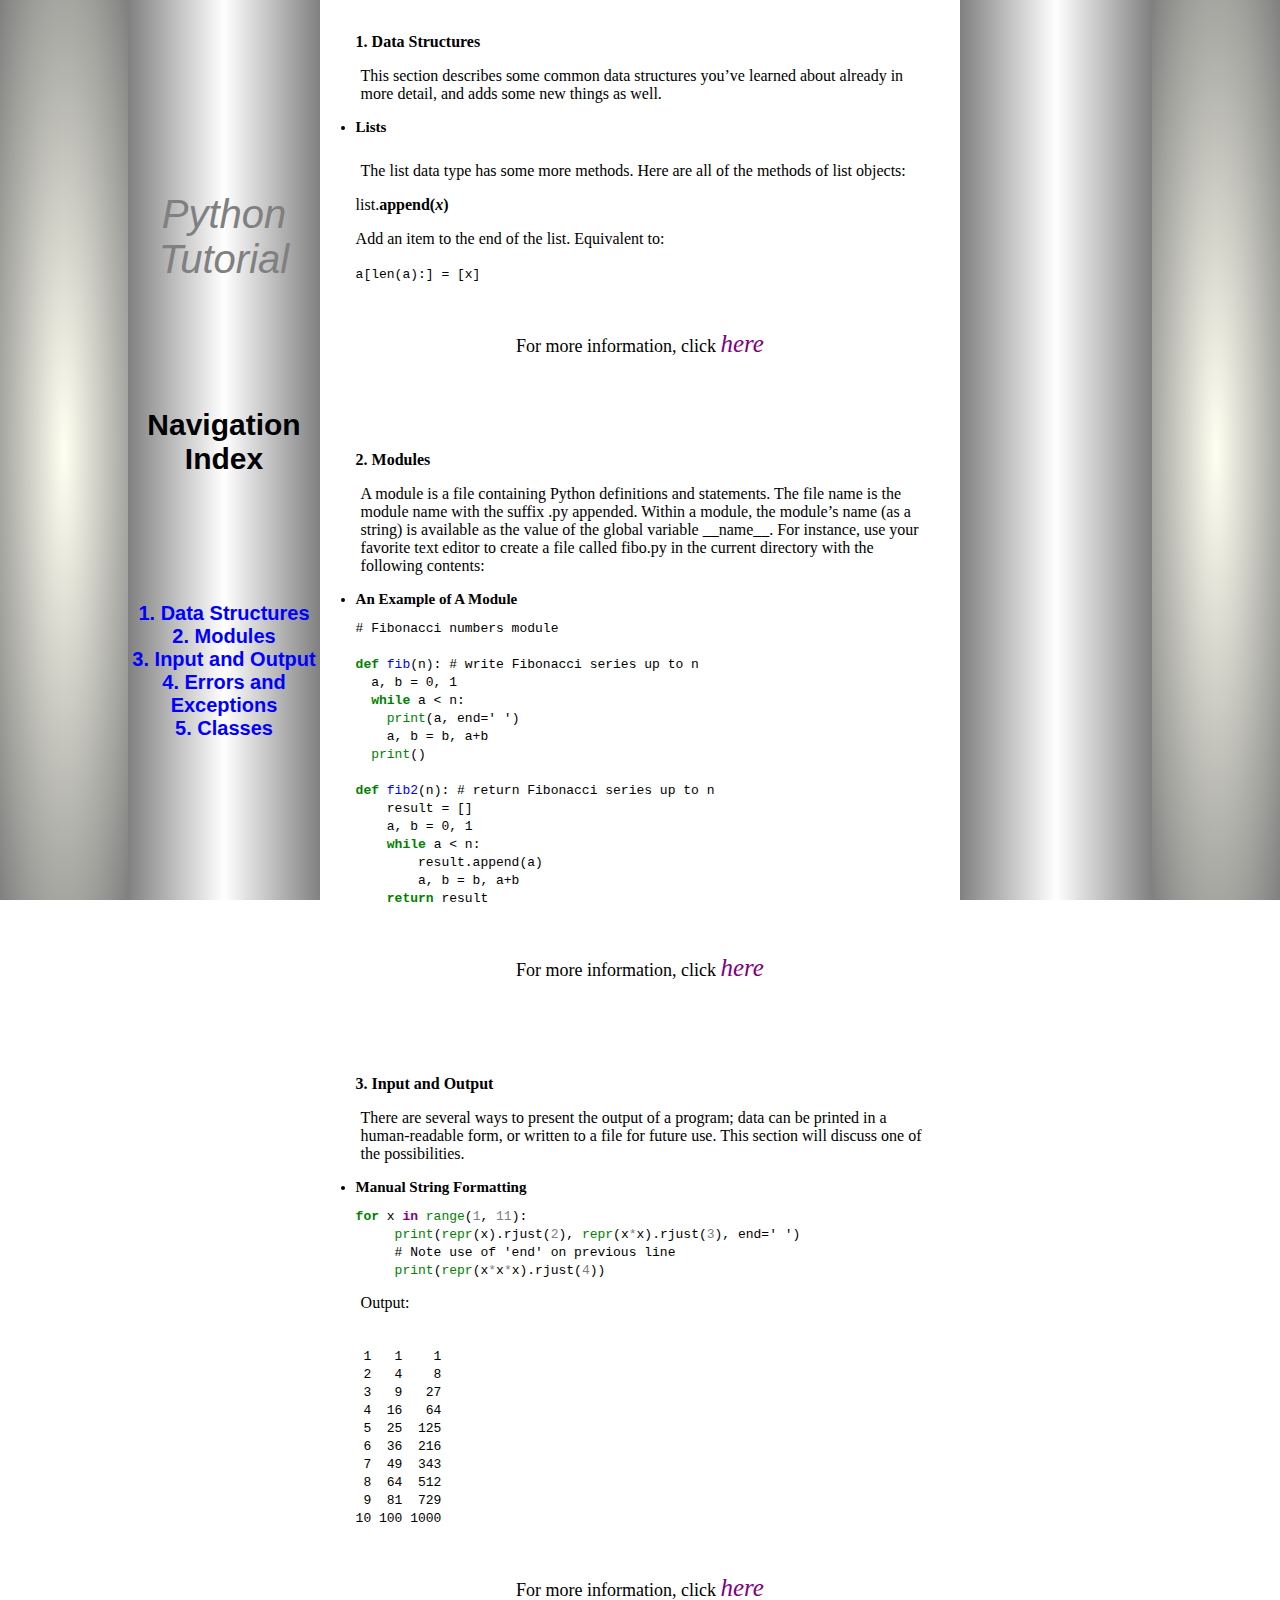
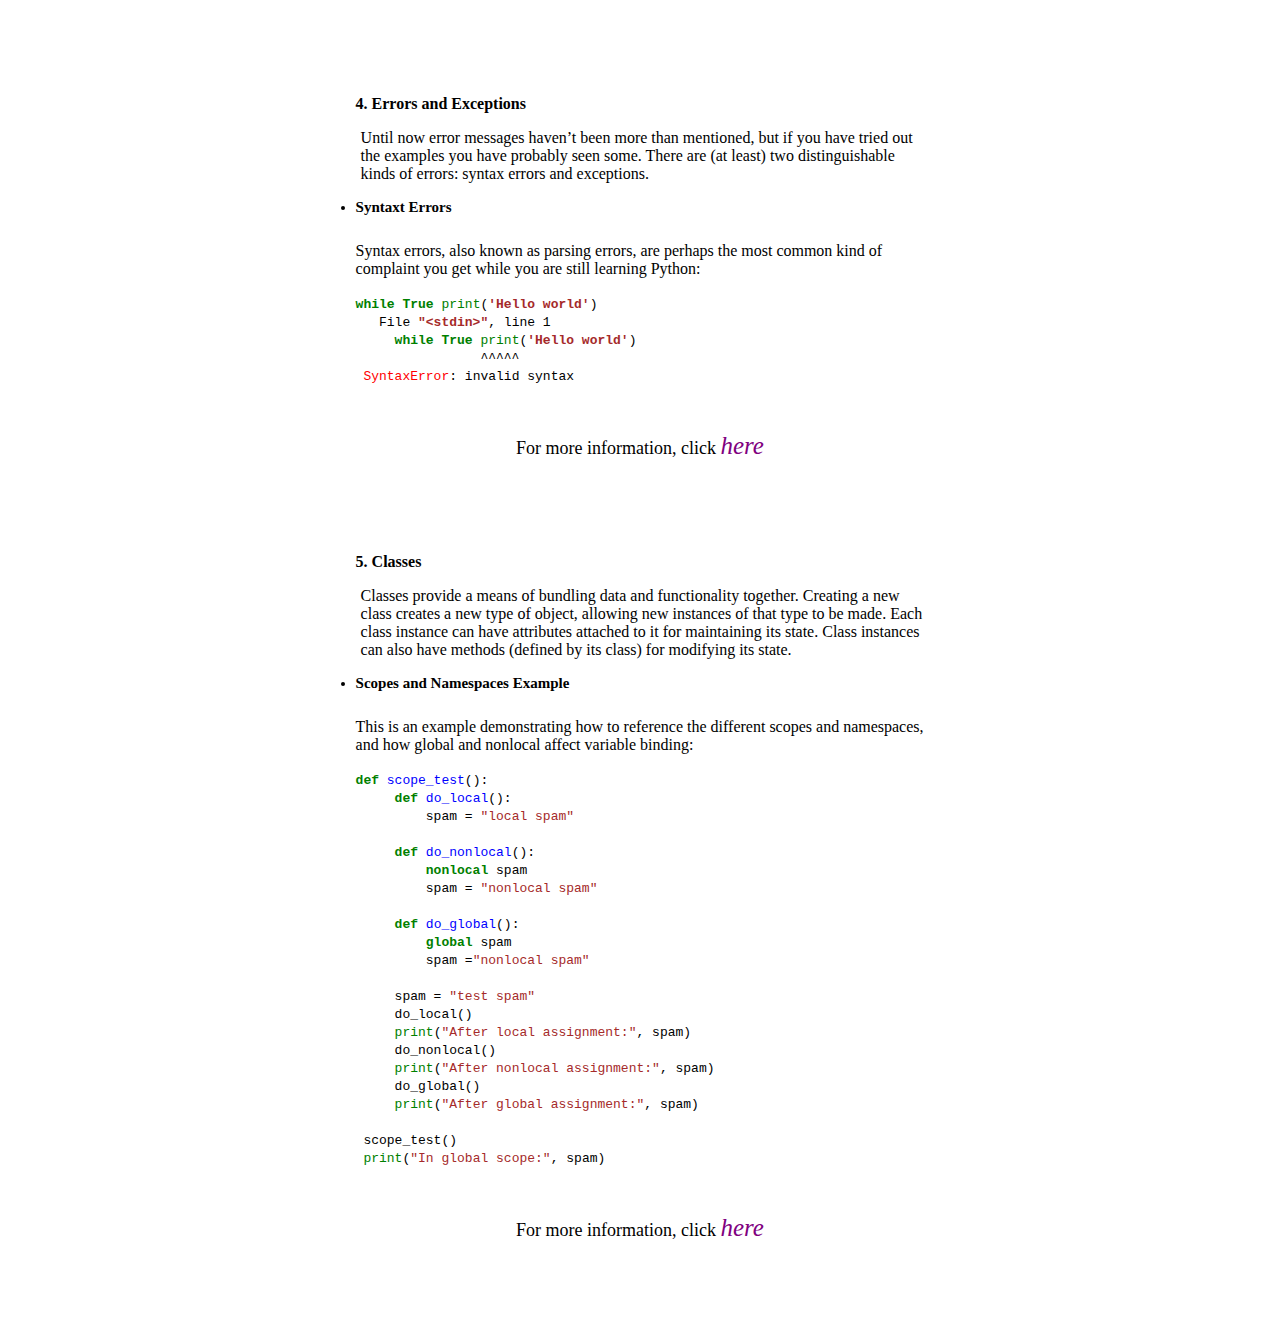
==== commit a4dd44bf: "update html and css for Technical Documentation Page" ====
--- a/HTML-CSS-Projects/Technical_Documentation_Page/index.html
+++ b/HTML-CSS-Projects/Technical_Documentation_Page/index.html
@@ -7,18 +7,18 @@
     <link rel="stylesheet" href="styles.css"></link>
   </head>
   <body>
+    <div class="blank1"></div>
     <div class="container1">
       <nav id="navbar">
-      <header id="navHeader">Python Tutorial</header>
-      <p id="nav-description">Navigation Index</p>
+      <header id="navHeader">Python<br/>Tutorial</header>
+      <p id="nav-description">Navigation<br/>Index</p>
       <a class="nav-link" href="#1._data_structures">1. Data Structures</a>
       <a class="nav-link" href="#2._modules">2. Modules</a>
       <a class="nav-link" href="#3._input_and_output">3. Input and Output</a>
       <a class="nav-link" href="#4._errors_and_exceptions">4. Errors and Exceptions</a>
       <a class="nav-link" href="#5._classes">5. Classes</a>
-      </nav>         
+      </nav>
     </div>
-    <div class="sec-div"></div>
     <div id="docfield">
       <main id="main-doc">
         <section class='main-section' id='1._data_structures' >
@@ -31,7 +31,7 @@
           <div class="code_section">
             <code>a[len(a):] = [x]</code>
           </div>
-          <p id='link-description'>For more information, click <a class="other-links" href="https://docs.python.org/3/tutorial/datastructures.html">here</a></p>
+          <p class='link-description'>For more information, click <a class="other-links" href="https://docs.python.org/3/tutorial/datastructures.html">here</a></p>
         </section>
         <section class='main-section' id="2._modules">
           <header id='main-header'>2. Modules</header>
@@ -98,6 +98,7 @@
         </section>
       </main>
     </div>
-    <div class="container2"></div>    
+    <div class="container2"></div>
+    <div class="blank2"></div>  
   </body>
 </html>--- a/HTML-CSS-Projects/Technical_Documentation_Page/styles.css
+++ b/HTML-CSS-Projects/Technical_Documentation_Page/styles.css
@@ -1,56 +1,43 @@
+:root {
+  --blank-image: radial-gradient(ellipse, #fffff1, grey);
+  --book-scroll: linear-gradient(90deg, grey, white 50%, grey);
+}
+
+body {
+  background-color: white;
+}
+
+.blank1 {
+  position: fixed;
+  top: 0;
+  left: 0;
+  width: 10%;
+  height: 100%;
+  padding: 0;
+  margin: 0;
+  background: var(--blank-image);
+}
+
+.blank2 {
+  position: fixed;
+  top:0;
+  right:0;
+  width: 10%;
+  height: 100%;
+  padding: 0;
+  margin: 0;
+  background: var(--blank-image); 
+}
+
 .container1 {
   display: flex;
   flex-direction: column;
   position: fixed;
   top: 0;
-  left: 0;
+  left: 10%;
   width: 15%;
   height: 100%;
-  background-image: linear-gradient(90deg, grey, white 50%, grey);
-}
-
-#navHeader {
-  font: bold 40px Verdana, sans-serif;
-  text-align: center;
-}
-
-#nav-description {
-  text-align: center;
-  font-size: 20px;
-  font-weight: bold;
-}
-
-
-.nav-link {
-  display: flex;
-  margin: 0;
-  padding: 10 10 10 10;
-  font-size: 20px;
-  font-weight: bold;
-  color: blue;
-  text-decoration: none;
-}
-
-#nav-description {
-  text-align: center;
-  font-size: 20px;
-  font-weight: bold;
-}
-
-#docfield {
-  display: flex;
-  flex-direction: column;
-  border: 10px solid transparent;
-  width: 60%;
-  position: relative;
-  top: 0;
-  left: 18.5%;
-}
-
-#main-header {
-  font-family: Verdana;
-  font-weight: bold;
-  padding-top: 25px;
+  background-image: var(--book-scroll, grey);
 }
 
 .container2 {
@@ -58,12 +45,70 @@
   flex-direction: column;
   position: fixed;
   top: 0;
-  right: 0;
+  right: 10%;
   width: 15%;
   height: 100%;
-  background-image: linear-gradient(90deg, grey, white 50%, grey);
+  background-image: var(--book-scroll, grey);
 }
 
+
+#navHeader {
+  font: oblique 40px Papyrus, sans-serif;
+  color: grey;
+  text-align: center;
+  padding: 100% 0 0 0;
+}
+
+.nav-link {
+  display: inherit;
+  text-align: center;
+  margin: 0;
+  padding: 10 10 10 10;
+  font: bold 20px Papyrus, sans-serif;
+  color: blue;
+  text-decoration: none;
+  overflow: hidden;
+}
+
+#nav-description {
+  text-align: center;
+  padding: 50% 0 50% 0;
+  font: bold 30px Papyrus, sans-serif;
+  overflow:hidden;
+}
+
+main {
+  margin: 0;
+  border: 0;
+  padding: 0;
+  background-color: white;
+  width: 45%;
+  position: relative;
+  top: 0;
+  left: 27.5%;
+}
+
+#main-header {
+  font-family: Georgia;
+  font-weight: bold;
+  padding-top: 25px;
+}
+
+.main-section {
+  padding-bottom: 50px;
+}
+
+.link-description {
+  padding-top: 30px;
+  font-size: 18px;
+  text-align: center;
+}
+
+.other-links {
+  text-decoration: none;
+  font: italic 25px Papyrus;
+  color: purple;
+}
 
 li {
   font-family: Georgia;
